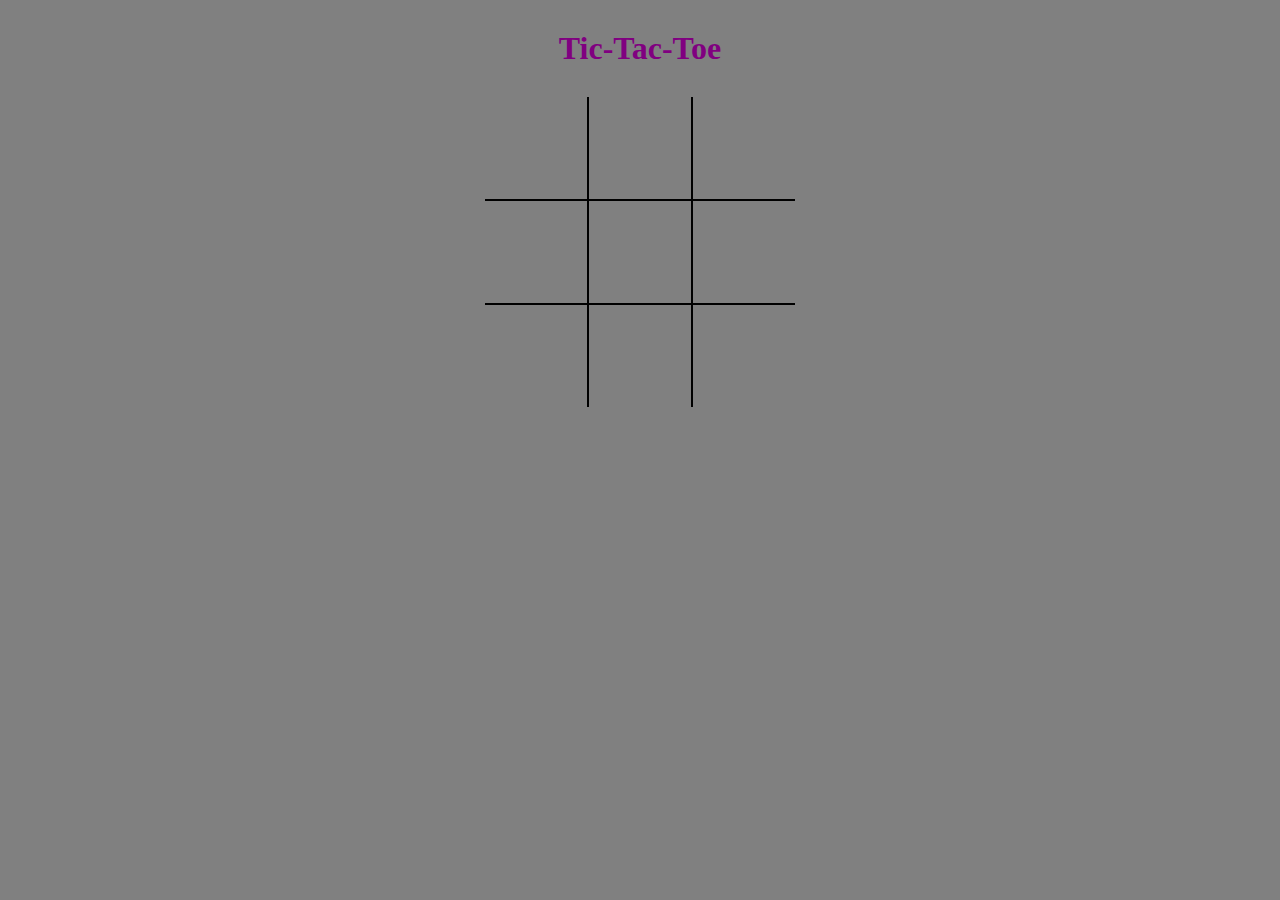
==== Tic Tac Toe (PvP)/index.html @ ac9c1219 "Add files via upload" ====
<!DOCTYPE html>
<html lang="en">

<head>
    <meta charset="UTF-8">
    <title>Tic-Tac-Toe (PvE)</title>
    <link rel="icon" href="https://cdn3.iconfinder.com/data/icons/essenstial-ultimate-ui/64/tic_tac_toe-512.png">
    <link rel="stylesheet" href="style.css">
</head>

<body style="background-color: gray">
    
    <h1 class="title">Tic-Tac-Toe</h1>
    
    <table>
        <tr>
            <td class="cell" id="0"></td>
            <td class="cell" id="1"></td>
            <td class="cell" id="2"></td>
        </tr>
        <tr>
            <td class="cell" id="3"></td>
            <td class="cell" id="4"></td>
            <td class="cell" id="5"></td>
        </tr>
       <tr>
            <td class="cell" id="6"></td>
            <td class="cell" id="7"></td>
            <td class="cell" id="8"></td>
        </tr>
    </table>
    
    <div class="endgame">
        <div class="text"></div>
        <button onClick="startGame()">Restart</button>
    </div>
    
    <script src="script.js"></script>

</body>

</html>
---- Tic Tac Toe (PvP)/style.css ----
.title
{
    text-align: center;
    color: purple;
    font-family: "Comic Sans MS";
    margin: 30px;
}

td
{
    border: 2px solid black;
    height: 100px;
    width : 100px;
    text-align: center;
    vertical-align: middle;
    font-family: "Comic Sans MS";
    font-size: 70px;
    cursor: pointer;
}

table
{
    border-collapse: collapse;
    display: table;
    margin: auto;
}

table tr:first-child td
{
    border-top: 0;
}
table tr:last-child td
{
    border-bottom: 0;
}
table tr td:first-child
{
    border-left: 0;
}
table tr td:last-child
{
    border-right: 0;
}

.endgame
{
    display: none;
    opacity: 0.8;
    width: 200px;
    top: 200px;
    background-color: orange;
    position: absolute;
    left: 50%;
    margin-left: -100px;
    padding-top: 30px;
    padding-bottom: 30px;
    text-align: center;
    border-radius: 30px;
    color: purple; 
    font-size: 25px;
    opacity: 50%;
}
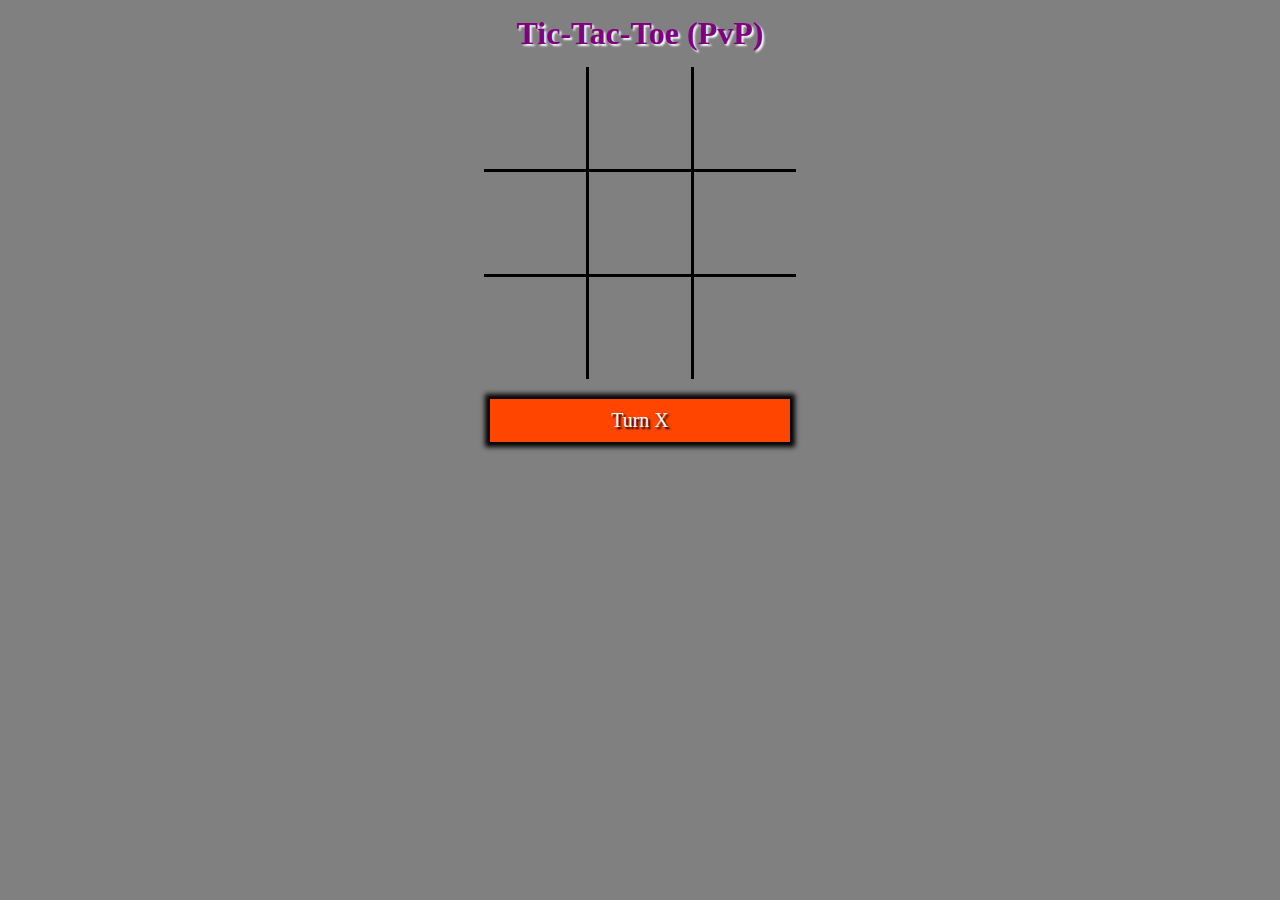
==== commit 4d388f5e: "Add files via upload" ====
--- a/Tic Tac Toe (PvP)/index.html
+++ b/Tic Tac Toe (PvP)/index.html
@@ -3,14 +3,14 @@
 
 <head>
     <meta charset="UTF-8">
-    <title>Tic-Tac-Toe (PvE)</title>
+    <title>Tic-Tac-Toe (PvP)</title>
     <link rel="icon" href="https://cdn3.iconfinder.com/data/icons/essenstial-ultimate-ui/64/tic_tac_toe-512.png">
     <link rel="stylesheet" href="style.css">
 </head>
 
 <body style="background-color: gray">
     
-    <h1 class="title">Tic-Tac-Toe</h1>
+    <h1 class="title">Tic-Tac-Toe (PvP)</h1>
     
     <table>
         <tr>
@@ -30,10 +30,9 @@
         </tr>
     </table>
     
-    <div class="endgame">
-        <div class="text"></div>
-        <button onClick="startGame()">Restart</button>
-    </div>
+    <div class="turn"> Turn X </div>
+
+    <button class="restart" onClick="startGame()"></button>
     
     <script src="script.js"></script>
 
--- a/Tic Tac Toe (PvP)/style.css
+++ b/Tic Tac Toe (PvP)/style.css
@@ -3,17 +3,19 @@
     text-align: center;
     color: purple;
     font-family: "Comic Sans MS";
-    margin: 30px;
+    margin: 15px;
+    text-shadow: 2px 2px 2px white;
 }
 
 td
 {
-    border: 2px solid black;
+    border: 3px solid black;
     height: 100px;
     width : 100px;
     text-align: center;
     vertical-align: middle;
     font-family: "Comic Sans MS";
+    text-shadow: 2px 2px 2px black;
     font-size: 70px;
     cursor: pointer;
 }
@@ -42,21 +44,33 @@
     border-right: 0;
 }
 
-.endgame
+.turn
 {
-    display: none;
-    opacity: 0.8;
-    width: 200px;
-    top: 200px;
-    background-color: orange;
-    position: absolute;
-    left: 50%;
-    margin-left: -100px;
-    padding-top: 30px;
-    padding-bottom: 30px;
+    width: 280px;
+    margin: auto;
+    margin-top: 20px;
+    box-shadow: 0 0 5px 5px black;
+    text-shadow: 2px 2px 2px black;
     text-align: center;
-    border-radius: 30px;
-    color: purple; 
-    font-size: 25px;
-    opacity: 50%;
+    padding: 10px;
+    font-size: 20px;
+    font-family: "Comic Sans MS";
+    color: white;
+    background-color: orangered;
+}
+
+.restart
+{
+    width: 300px;
+    margin: 0 auto;
+    display: block;
+    margin-top: 20px;
+    box-shadow: 0 0 5px 5px black;
+    text-shadow: 2px 2px 2px black;
+    text-align: center;
+    padding: 10px;
+    font-size: 20px;
+    font-family: "Comic Sans MS";
+    color: white;
+    background-color: yellowgreen;
 }